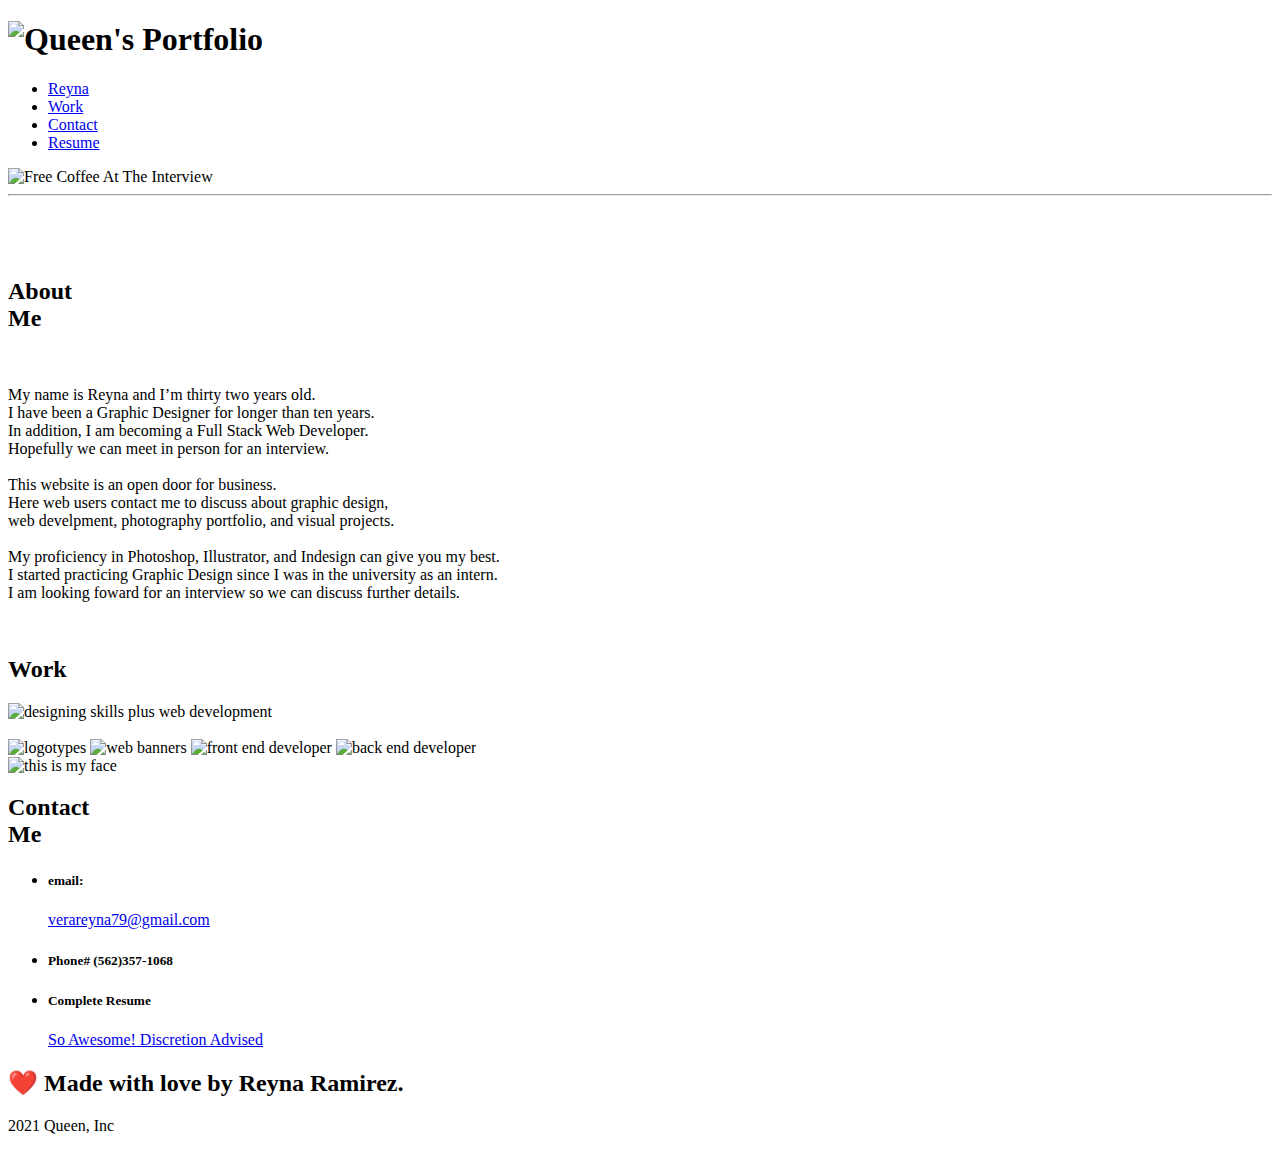
==== index.html @ 8bee8dd1 "index.html" ====
<!DOCTYPE html>
<html lang="en">
    <head>
    <meta charset="UTF-8" />
    <meta name="viewport" content="width=device-width, initial-scale=1.0" />
    
    <title id=#reyna>Queen</title>
    <link rel="stylesheet" href="../queen_v1/assets/css/style.css" />
</head>


<body>

  <!--HEADER START -->

    <header>
    <h1 class= "homepage-bTn"><img src="../queen_v1/assets/images/queen-homepage.png" alt="Queen's Portfolio"></h1>
    <nav class="home-navigation">
        <ul>
          <li>
            <a href="#reyna">Reyna</a></li>
          <li>
            <a href="#work">Work</a></li>
          <li>
            <a href="#contact">Contact</a></li>
          <li>
            <a href="#resume">Resume</a></li>
        </ul>
      </nav>
    </header>

  <!-- HERO START --> 

<section class="hero">
    <div class="hero">
    <img src="../queen_v1/assets/images/hero-image.gif" alt="Free Coffee At The Interview" />
</section>

    <hr class="under-line" />
    <br />
    <br />
    <br />

<!-- NAV 1 START - ABOUT ME --> 

<div class="whole">
   <section id="reyna", class="myself-container">
      <h2 class="nav1">About<br/>
                       Me</h2><br />

      <div class="vl" class="vl1"></div>

     <p class="short-bio">My name is Reyna and I’m thirty two years old. <br/>
                     I have been a Graphic Designer for longer than ten years. <br/>
                     In addition, I am becoming a Full Stack Web Developer.<br/>
                     Hopefully we can meet in person for an interview.<br/>
                    <br />
                     This website is an open door for business.<br/>
                     Here web users contact me to discuss about graphic design,<br/>
                     web develpment, photography portfolio, and visual projects.<br />
                    <br />
                    My proficiency in Photoshop, Illustrator, and Indesign can give you my best.<br />
                     I started practicing Graphic Design since I was in the university as an intern.<br />
                     I am looking foward for an interview so we can discuss further details. <br />
                     
                  </p>
   </section>
   <br />

<!-- NAV 2 START - WORK --> 


<section id="work", class="work-container">
  <h2 class="nav2">Work</h2>
  
  <div class="vl" class="vl1" class="larger"></div>

  
  <div>
    <img class="box1" src="assets/images/vertical-box1_526_800.jpg" alt="designing skills plus web development" />
    </div> 
</section>

<br />

<article class="work-container-2">  

<section class="more-work">
    <img class="child-top-1" src="../queen_v1/assets/images/one-quater-263-209-cyan.jpg" alt="logotypes" />
    <img class="child-top-2" src="../queen_v1/assets/images/one-quater-263-209-magenta.jpg" alt="web banners" />
    <img class="child-down-3" src="../queen_v1/assets/images/one-quater-263-209-yellow.jpg" alt="front end developer" />
    <img class="child-down-4" src="../queen_v1/assets/images/one-quater-263-209-black.jpg" alt="back end developer" />
  </section> 
</article>
  

<!-- NAV 3 START - CONTACT --> 

<section id="contact", class="contact-container">
   
  <img class="myself" src="assets/images/pic-myself.jpg" alt="this is my face" />

  <h2 class="nav3">Contact<br/>
                   Me</h2>

   <div class="vl" class="vl1"></div>
     
  <ul class="external-links">
  <li class="email">
    <h5>email:</h5>
    <a href="malito:verareyna79@gmail.com">verareyna79@gmail.com</a></li>
  <li>
    <h5>Phone# (562)357-1068 </h5>
  <li>
    <h5>Complete Resume</h5>
    <a href="https://drive.google.com/file/d/1cdN1uK0n1jXlLoWqoaRYTvyZoxxU6PkK/view?usp=sharing" target="_blank">So Awesome! Discretion Advised</a link></li>
  </ul>
</section>


<!-- FOOTER START --> 

<footer id="resume">
  <div class="love">
    <h2>❤️ Made with love by Reyna Ramirez.</h2>
    <p class=>2021 Queen, Inc</p>
  </div>

</footer>
</body>
</html>
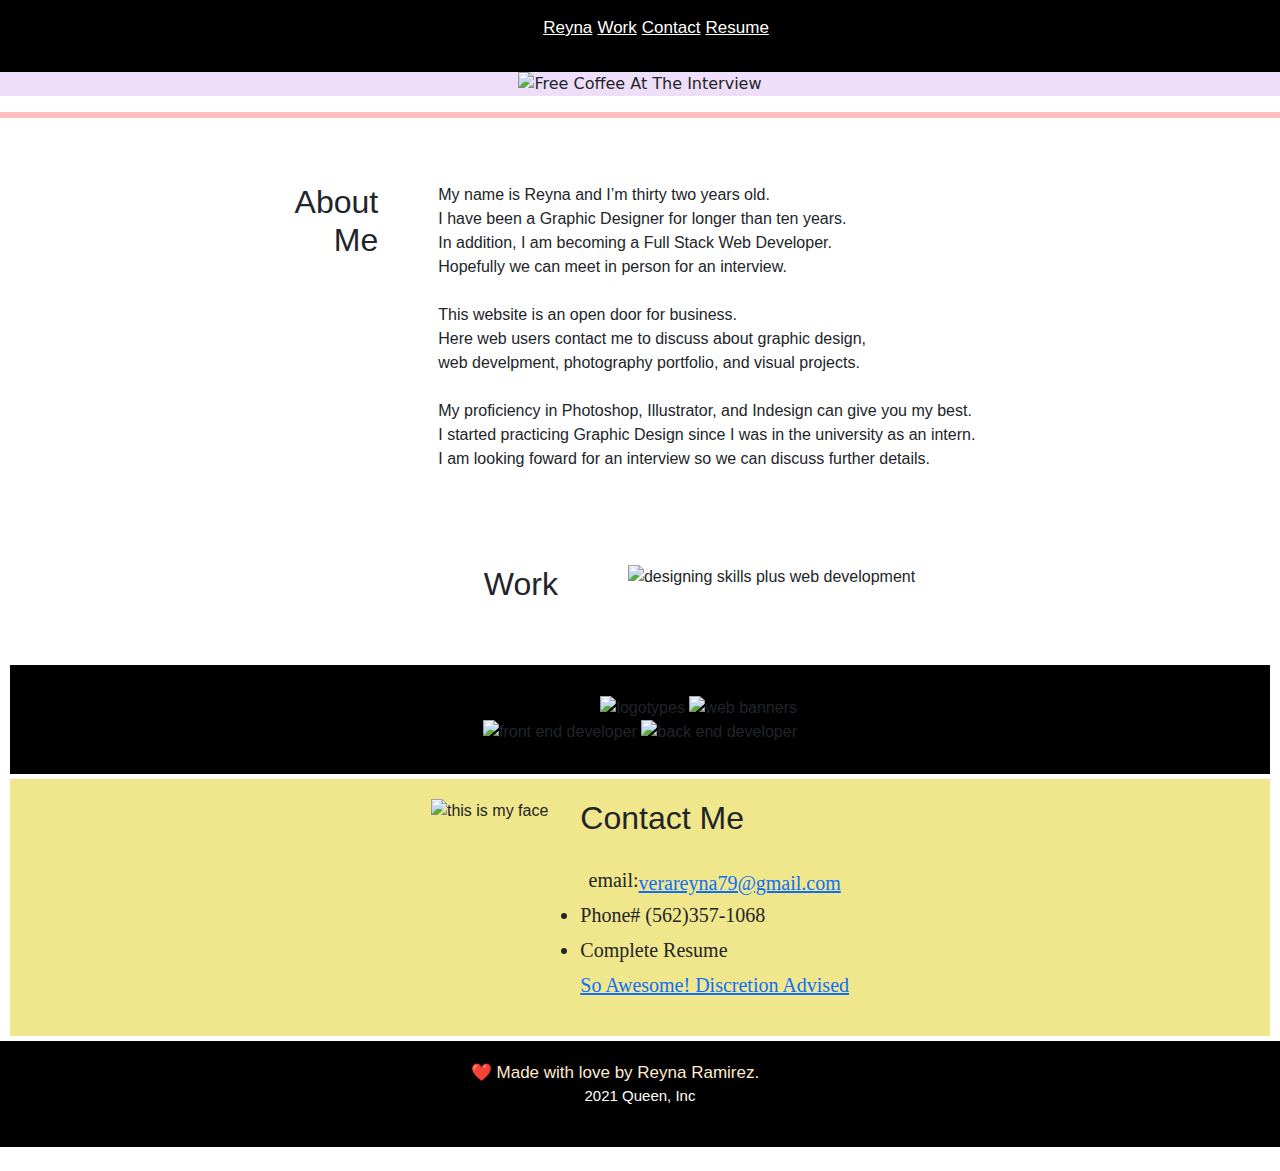
==== commit 14e35e33: "bootstrap" ====
--- a/index.html
+++ b/index.html
@@ -3,9 +3,12 @@
     <head>
     <meta charset="UTF-8" />
     <meta name="viewport" content="width=device-width, initial-scale=1.0" />
-    
-    <title id=#reyna>Queen</title>
-    <link rel="stylesheet" href="../queen_v1/assets/css/style.css" />
+   
+    <title id=#reyna class="container-title">Queen</title>
+
+
+    <link rel="stylesheet" href="https://cdn.jsdelivr.net/npm/bootstrap@5.0.1/dist/css/bootstrap.min.css" integrity="undefined" crossorigin="anonymous">
+    <link rel="stylesheet" href="./assets/css/style.css" />
 </head>
 
 
@@ -14,41 +17,46 @@
   <!--HEADER START -->
 
     <header>
-    <h1 class= "homepage-bTn"><img src="../queen_v1/assets/images/queen-homepage.png" alt="Queen's Portfolio"></h1>
-    <nav class="home-navigation">
+
+      <nav class="container home-navigation">
+
         <ul>
           <li>
             <a href="#reyna">Reyna</a></li>
+            <span>  </span>
           <li>
             <a href="#work">Work</a></li>
+            <span>  </span>
           <li>
             <a href="#contact">Contact</a></li>
+            <span>  </span>
           <li>
             <a href="#resume">Resume</a></li>
+            <span>  </span>
         </ul>
       </nav>
     </header>
 
   <!-- HERO START --> 
 
-<section class="hero">
+<section class="container-hero">
     <div class="hero">
-    <img src="../queen_v1/assets/images/hero-image.gif" alt="Free Coffee At The Interview" />
+    <img src="./assets/images/hero-image.gif" alt="Free Coffee At The Interview" />
 </section>
 
-    <hr class="under-line" />
+    <hr class="container-under-line" />
     <br />
-    <br />
-    <br />
+
 
 <!-- NAV 1 START - ABOUT ME --> 
 
-<div class="whole">
+
+<div class="container-whole">
    <section id="reyna", class="myself-container">
       <h2 class="nav1">About<br/>
                        Me</h2><br />
 
-      <div class="vl" class="vl1"></div>
+      <!-- <div class="vl" class="vl1"></div> -->
 
      <p class="short-bio">My name is Reyna and I’m thirty two years old. <br/>
                      I have been a Graphic Designer for longer than ten years. <br/>
@@ -73,47 +81,55 @@
 <section id="work", class="work-container">
   <h2 class="nav2">Work</h2>
   
-  <div class="vl" class="vl1" class="larger"></div>
+  <!-- <div class="vl" class="vl1" class="larger"></div> -->
 
   
   <div>
-    <img class="box1" src="assets/images/vertical-box1_526_800.jpg" alt="designing skills plus web development" />
+    <img class="box1" src="./assets/images/vertical-box1_526_800.jpg"alt="designing skills plus web development" />
     </div> 
 </section>
 
 <br />
 
-<article class="work-container-2">  
 
-<section class="more-work">
-    <img class="child-top-1" src="../queen_v1/assets/images/one-quater-263-209-cyan.jpg" alt="logotypes" />
-    <img class="child-top-2" src="../queen_v1/assets/images/one-quater-263-209-magenta.jpg" alt="web banners" />
-    <img class="child-down-3" src="../queen_v1/assets/images/one-quater-263-209-yellow.jpg" alt="front end developer" />
-    <img class="child-down-4" src="../queen_v1/assets/images/one-quater-263-209-black.jpg" alt="back end developer" />
+
+<div class="work-container-2">  
+
+<section class="container-more-work">
+    <img class="child-top-1" src="./assets/images/one-quater-263-209-cyan.jpg" alt="logotypes" /> 
+    <img class="child-top-2" src="./assets/images/one-quater-263-209-magenta.jpg" alt="web banners" /> <br>
+    <img class="child-down-3" src="./assets/images/one-quater-263-209-yellow.jpg" alt="front end developer" /> 
+    <img class="child-down-4" src="./assets/images/one-quater-263-209-black.jpg" alt="back end developer" /> <br>
   </section> 
-</article>
+</div>
   
 
 <!-- NAV 3 START - CONTACT --> 
 
-<section id="contact", class="contact-container">
+<section id="contact", class="container-contact">
    
-  <img class="myself" src="assets/images/pic-myself.jpg" alt="this is my face" />
+  <img class="container-myself" src="./assets/images/pic-myself.jpg" alt="this is my face" width="100%" height="100%"/>
 
-  <h2 class="nav3">Contact<br/>
-                   Me</h2>
+  <br>
+  <br>
 
-   <div class="vl" class="vl1"></div>
+   <!-- <div class="container-vl" class="vl1"></div> -->
+
      
-  <ul class="external-links">
-  <li class="email">
+  <ul class="container-external-links">
+
+    <h2 class="container-nav3">Contact Me</h2>
+    <br>
+    <br>
+  <li class="container-email">
     <h5>email:</h5>
-    <a href="malito:verareyna79@gmail.com">verareyna79@gmail.com</a></li>
-  <li>
+    
+    <a href="malito:verareyna79@gmail.com" id="email" class="text-email" alt="verareyna79@gmail.com">verareyna79@gmail.com</a></li>
+  <li class="container-phone">
     <h5>Phone# (562)357-1068 </h5>
-  <li>
+  <li class="container-resume">
     <h5>Complete Resume</h5>
-    <a href="https://drive.google.com/file/d/1cdN1uK0n1jXlLoWqoaRYTvyZoxxU6PkK/view?usp=sharing" target="_blank">So Awesome! Discretion Advised</a link></li>
+    <a href="https://drive.google.com/file/d/1cdN1uK0n1jXlLoWqoaRYTvyZoxxU6PkK/view?usp=sharing" alt="View complete resume" class="text-email" target="_blank">So Awesome! Discretion Advised</a link></li>
   </ul>
 </section>
 
@@ -121,11 +137,11 @@
 <!-- FOOTER START --> 
 
 <footer id="resume">
-  <div class="love">
-    <h2>❤️ Made with love by Reyna Ramirez.</h2>
-    <p class=>2021 Queen, Inc</p>
+  <div >
+    <h2 class="love">❤️ Made with love by Reyna Ramirez.</h2>
+    <p class="love-p">2021 Queen, Inc</p>
   </div>
 
 </footer>
 </body>
-</html>+</html>
--- a/assets/css/style.css
+++ b/assets/css/style.css
@@ -0,0 +1,227 @@
+* {
+    margin: 0;
+}
+
+/* TITLE */
+
+
+/* HEADER START */
+
+.container {
+    display: flex;
+    justify-content: center;
+}
+
+header {
+    padding: 15px 0;
+    background-color: black;
+    display: flex;
+    justify-content: center;
+}
+
+
+header nav ul li {
+    display: inline;
+    justify-content: center;
+}
+
+li {
+    justify-content: space-between;
+}
+
+header nav ul li a {
+    color: white;
+    font-family: Verdana, "Geneva", Tahoma, sans-serif;
+    font-size: 17px;
+}
+
+
+/* HERO START */
+
+.container-hero {
+    display: flex;
+    justify-content: center;
+    background-color: #efdef9;
+}
+
+.hero img {
+    width: 100%;
+    display: flex;
+    justify-content: center;
+}
+
+/* HERO UNDER LINE START */
+
+.container-under-line, .hr {
+    border: solid 3px red;
+    display: flex;
+    justify-content: center;
+    width: 100%;
+    
+}
+
+/* BODY / REYNA START */
+
+.container-whole{
+    display: flex;
+    justify-content: center;
+    
+}
+.container-whole, 
+h2, 
+.nav1 { 
+    /* font-size: 45px; */
+    text-align: right;
+    display: inline;
+    font-family: Arial, Helvetica, sans-serif;
+    margin-right: 50px;
+}
+
+.myself-container, .work-container, .work-container-2, .container-contact{
+    padding: 20px;
+    display: flex;
+    justify-content: center;
+    margin: 5px 10px 5px 10px;
+}
+
+
+.short-bio, p {
+    /* font-size: 20px; */
+    /* font-style: normal; */
+    /* display: flex; */
+    margin: 0px 10px 20px 10px;
+    justify-content: center;
+    text-align: left;
+    font-family: Verdana, "Geneva", Tahoma, sans-serif;
+
+}
+
+/* WORK START */
+
+  .img, .box1 {
+      width: 100%;
+      margin: 30px, 10px, 20px;
+      display: flex;
+      justify-content: center;
+  }
+
+  .nav2, .h2 {
+      margin-left: 119px;
+      margin-right: 70px;
+      font-family: Verdana, "Geneva", Tahoma, sans-serif;
+    }
+  
+  .work-container, .container-vl {
+      height: 100%;
+
+  }
+
+/* WORK START 2 */
+
+.work-container-2 {
+    background-color: black;
+    padding: 30px;
+    display: flex;
+    justify-content: center;
+}
+
+
+/* CONTACT START */
+
+.container-contact {
+     background-color: khaki;
+     display: flex;
+     justify-content: center;
+     height: auto;
+ }
+
+ .container-myself {
+    width: auto;
+    display: flex;
+    justify-content: center;
+}
+
+
+ .container-external-links, .ul {
+     font-family: Georgia, 'Times New Roman', Times, serif;
+     font-size: 20px;
+     text-align: left;
+ }
+
+.container-email {
+    display: flex;
+    justify-content: center;
+}
+
+/* FOOTER START */
+
+footer {
+    
+    display: flex;
+    justify-content: center;
+    text-align: center;
+    padding: 20px 0;
+    background-color: black;
+
+}
+.love {
+    color: blanchedalmond;
+    margin: 0, 30px;
+    font-family: Verdana, "Geneva", Tahoma, sans-serif;
+    font-size: 17px;
+}
+
+.love-p {
+    color: white;
+    font-size: 15px;
+    display: flex;
+    justify-content: center;
+}
+
+
+
+         
+    
+/* MEDIA QUERY FOR MOBILE PHONES AND SMALLER */
+@media screen and (max-width: 600px) {
+
+    section, 
+    .container-more-work {
+
+    display: block;
+    justify-content: center;
+    }
+}
+
+/* MEDIA QUERY FOR MOBILE PHONES AND SMALLER */
+@media screen and (max-width: 500px) {
+
+   .container-whole {
+    text-align: center;
+    }
+}
+
+@media screen and (max-width: 310px) {
+
+    body
+    .container-whole,
+    .work-container,
+    .work-container-2,
+    .container-contact,
+    .container-external-links {
+
+     display: block;
+     justify-content: center;
+     }
+
+     h2,
+     .nav1 {
+         display: block;
+         justify-content: center;
+     }
+
+     .container-myself {
+         display: block;
+         justify-content: center;
+     }
+ }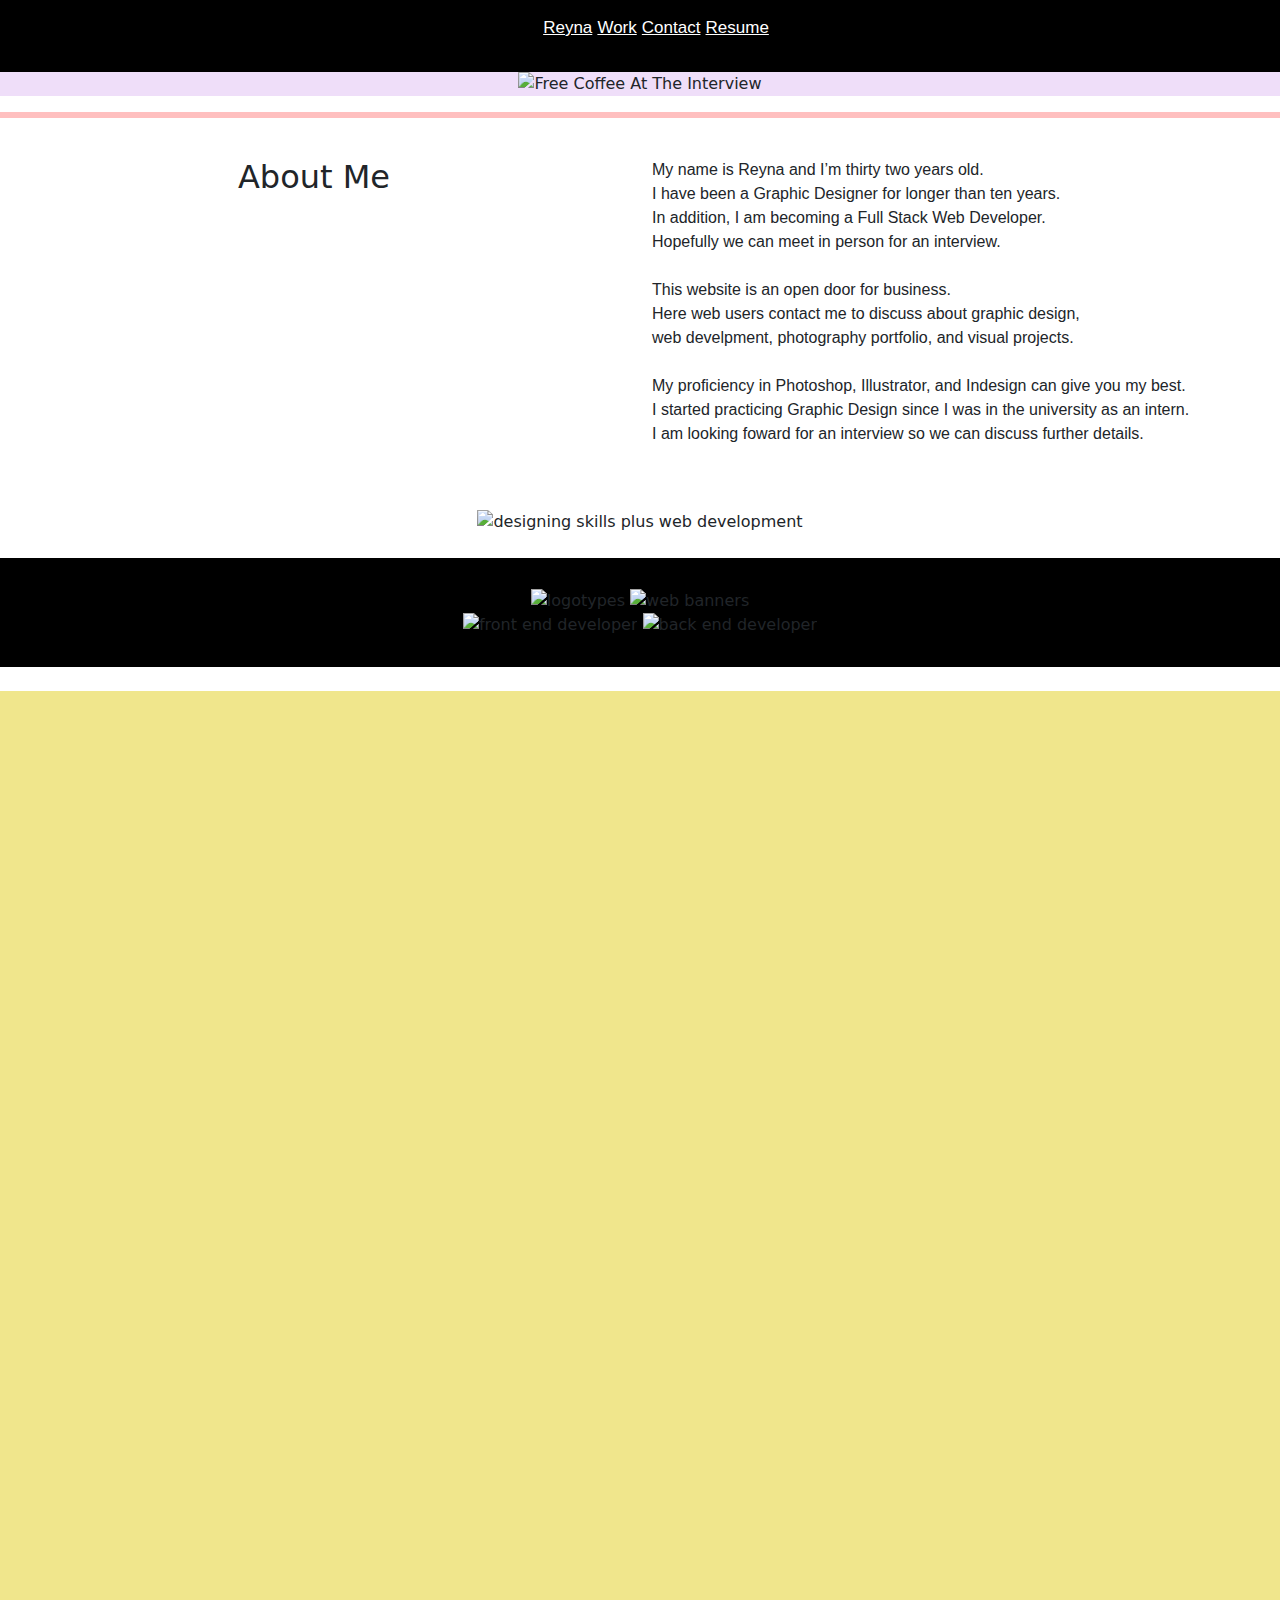
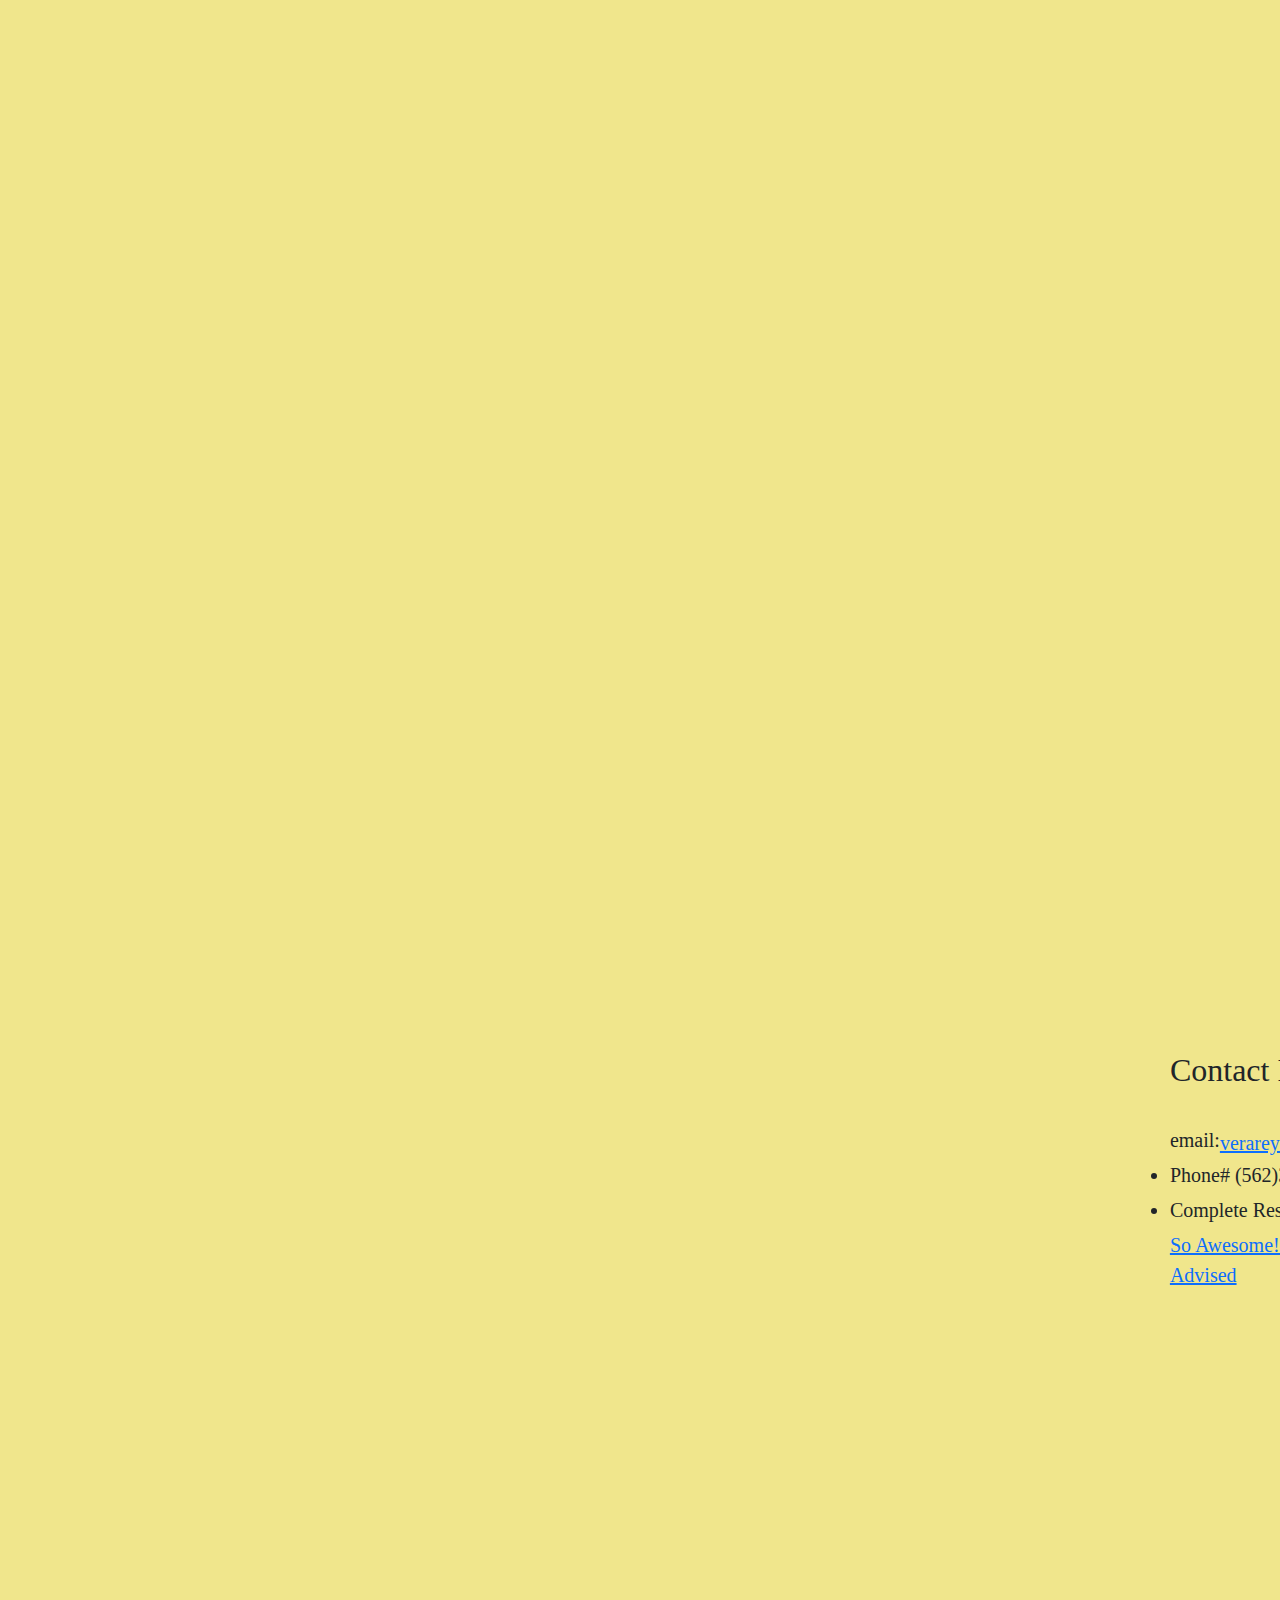
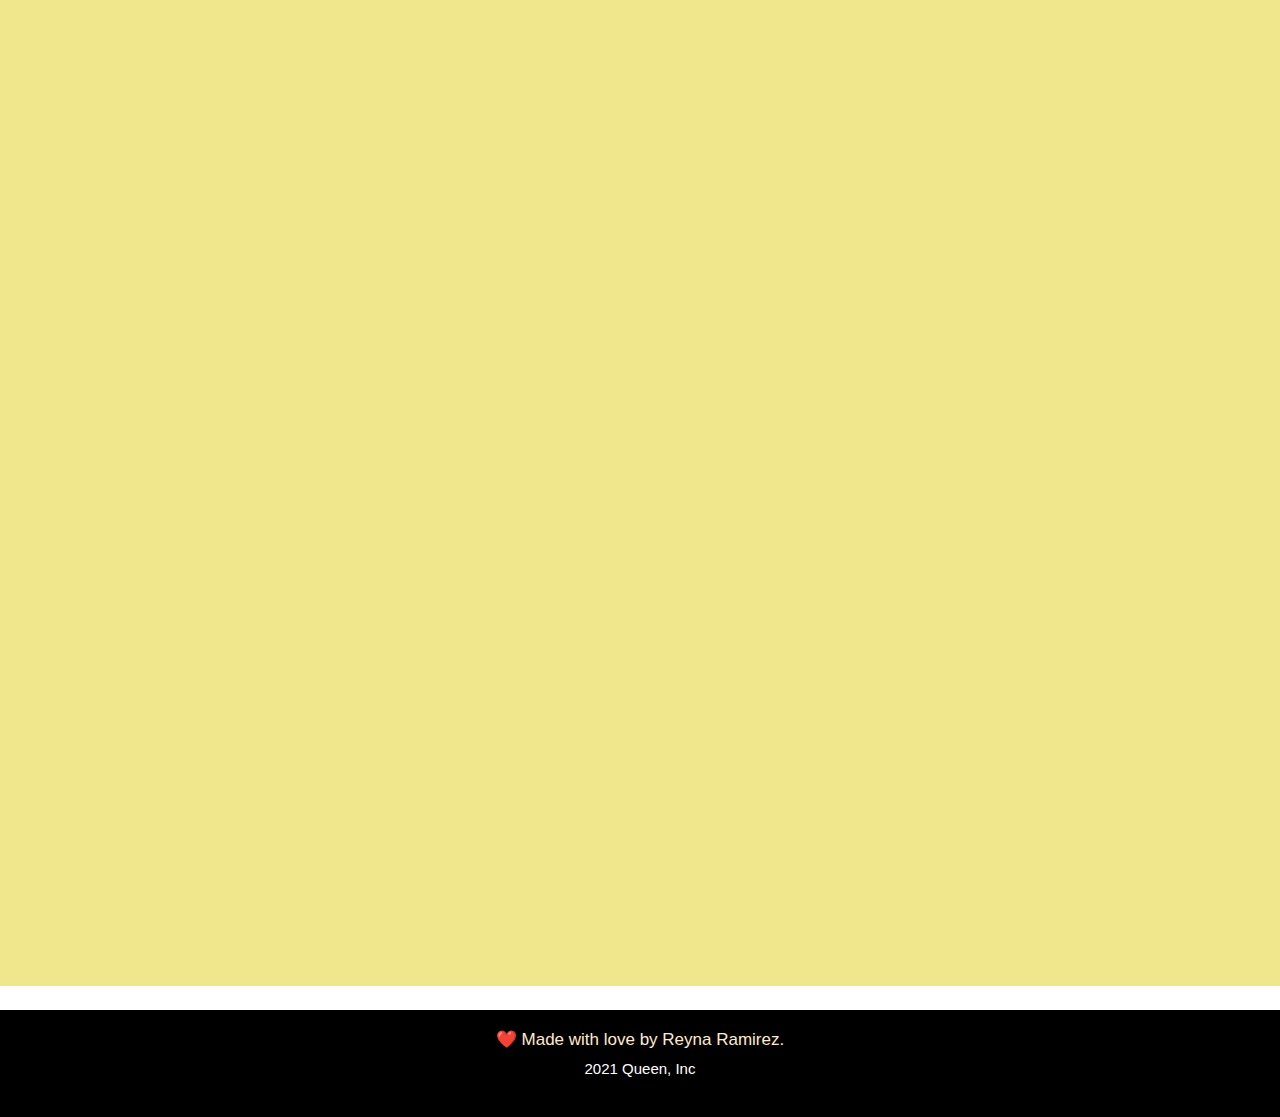
==== commit 573c8dce: "style.css" ====
--- a/index.html
+++ b/index.html
@@ -1,14 +1,16 @@
 <!DOCTYPE html>
 <html lang="en">
-    <head>
-    <meta charset="UTF-8" />
-    <meta name="viewport" content="width=device-width, initial-scale=1.0" />
-   
-    <title id=#reyna class="container-title">Queen</title>
+
+<head>
+  <meta charset="UTF-8" />
+  <meta name="viewport" content="width=device-width, initial-scale=1.0" />
+
+  <title id=#reyna class="container-title">Queen</title>
 
 
-    <link rel="stylesheet" href="https://cdn.jsdelivr.net/npm/bootstrap@5.0.1/dist/css/bootstrap.min.css" integrity="undefined" crossorigin="anonymous">
-    <link rel="stylesheet" href="./assets/css/style.css" />
+  <link rel="stylesheet" href="https://cdn.jsdelivr.net/npm/bootstrap@5.0.1/dist/css/bootstrap.min.css"
+    integrity="undefined" crossorigin="anonymous">
+  <link rel="stylesheet" href="./assets/css/style.css" />
 </head>
 
 
@@ -16,132 +18,165 @@
 
   <!--HEADER START -->
 
-    <header>
+  <header>
 
-      <nav class="container home-navigation">
+    <nav class="container home-navigation">
 
-        <ul>
-          <li>
-            <a href="#reyna">Reyna</a></li>
-            <span>  </span>
-          <li>
-            <a href="#work">Work</a></li>
-            <span>  </span>
-          <li>
-            <a href="#contact">Contact</a></li>
-            <span>  </span>
-          <li>
-            <a href="#resume">Resume</a></li>
-            <span>  </span>
-        </ul>
-      </nav>
-    </header>
+      <ul>
+        <li>
+          <a href="#reyna">Reyna</a>
+        </li>
+        <span> </span>
+        <li>
+          <a href="#work">Work</a>
+        </li>
+        <span> </span>
+        <li>
+          <a href="#contact">Contact</a>
+        </li>
+        <span> </span>
+        <li>
+          <a href="#resume">Resume</a>
+        </li>
+        <span> </span>
+      </ul>
+    </nav>
+  </header>
 
-  <!-- HERO START --> 
+  <!-- HERO START -->
 
-<section class="container-hero">
+  <section class="container-hero">
     <div class="hero">
-    <img src="./assets/images/hero-image.gif" alt="Free Coffee At The Interview" />
-</section>
+      <img src="./assets/images/hero-image.gif" alt="Free Coffee At The Interview" />
+  </section>
 
-    <hr class="container-under-line" />
+  <hr class="container-under-line" />
+
+  <br>
+
+  <!-- NAV 1 START - ABOUT ME -->
+
+
+  <div class="container-whole">
+    <section id="reyna" , class="row myself-container">
+      <div class="col">
+        <h2 class="nav1">About Me</h2><br />
+      </div>
+
+      <!-- <div class="vl" class="vl1"></div> -->
+      <div class="col">
+        <p class="short-bio">My name is Reyna and I’m thirty two years old. <br />
+          I have been a Graphic Designer for longer than ten years. <br />
+          In addition, I am becoming a Full Stack Web Developer.<br />
+          Hopefully we can meet in person for an interview.<br />
+          <br />
+          This website is an open door for business.<br />
+          Here web users contact me to discuss about graphic design,<br />
+          web develpment, photography portfolio, and visual projects.<br />
+          <br />
+          My proficiency in Photoshop, Illustrator, and Indesign can give you my best.<br />
+          I started practicing Graphic Design since I was in the university as an intern.<br />
+          I am looking foward for an interview so we can discuss further details. <br />
+
+        </p>
+      </div>
+    </section>
+
+    <br>
+    <br />
+
+    <!-- NAV 2 START - WORK -->
+
+
+    <div class="container">
+      <div class="row">
+        <div class="col">
+
+          <img class="nav2" src="./assets/images/vertical-box1_526_800.jpg" alt="designing skills plus web development"
+            width="100%" />
+
+        </div>
+      </div>
+    </div>
+
+
     <br />
 
 
-<!-- NAV 1 START - ABOUT ME --> 
+    <div id="work" class="work-container-2">
+
+      <section class="col container-more-work">
+        <img class="child-top-1" src="./assets/images/one-quater-263-209-cyan.jpg" alt="logotypes" />
+        <img class="child-top-2" src="./assets/images/one-quater-263-209-magenta.jpg" alt="web banners" /> <br>
+        <img class="child-down-3" src="./assets/images/one-quater-263-209-yellow.jpg" alt="front end developer" />
+        <img class="child-down-4" src="./assets/images/one-quater-263-209-black.jpg" alt="back end developer" /> <br>
+      </section>
+    </div>
+
+    </br>
+
+    <!-- NAV 3 START - CONTACT -->
 
 
-<div class="container-whole">
-   <section id="reyna", class="myself-container">
-      <h2 class="nav1">About<br/>
-                       Me</h2><br />
+    <!-- <div class="container">
+  <div class="row">
+    <div class="col">
+      1 of 2
+    </div>
+    <div class="col">
+      2 of 2
+    </div>
+  </div> -->
 
-      <!-- <div class="vl" class="vl1"></div> -->
+    <div class="container container-contact">
+      <div class="row">
+        <div class="col">
+          <section id="contact" class="container-contact">
 
-     <p class="short-bio">My name is Reyna and I’m thirty two years old. <br/>
-                     I have been a Graphic Designer for longer than ten years. <br/>
-                     In addition, I am becoming a Full Stack Web Developer.<br/>
-                     Hopefully we can meet in person for an interview.<br/>
-                    <br />
-                     This website is an open door for business.<br/>
-                     Here web users contact me to discuss about graphic design,<br/>
-                     web develpment, photography portfolio, and visual projects.<br />
-                    <br />
-                    My proficiency in Photoshop, Illustrator, and Indesign can give you my best.<br />
-                     I started practicing Graphic Design since I was in the university as an intern.<br />
-                     I am looking foward for an interview so we can discuss further details. <br />
-                     
-                  </p>
-   </section>
-   <br />
+            <img class="col container-myself" src="./assets/images/pic-myself.jpg" alt="this is my face" width="100%" />
+        </div>
 
-<!-- NAV 2 START - WORK --> 
+        <br>
+        <br>
 
 
-<section id="work", class="work-container">
-  <h2 class="nav2">Work</h2>
-  
-  <!-- <div class="vl" class="vl1" class="larger"></div> -->
+        <!-- <div class="container-vl" class="vl1"></div> -->
 
-  
-  <div>
-    <img class="box1" src="./assets/images/vertical-box1_526_800.jpg"alt="designing skills plus web development" />
-    </div> 
-</section>
+        <div class="col">
+          <ul class="container-external-links">
 
-<br />
+            <h2 class="container-nav3">Contact Me</h2>
+            <br>
+            <li class="container-email">
+              <h5>email:</h5>
 
+              <a href="malito:verareyna79@gmail.com" id="email" class="text-email"
+                alt="verareyna79@gmail.com">verareyna79@gmail.com</a>
+            </li>
+            <li class="container-phone">
+              <h5>Phone# (562)357-1068 </h5>
+            <li class="container-resume">
+              <h5>Complete Resume</h5>
+              <a href="https://drive.google.com/file/d/1cdN1uK0n1jXlLoWqoaRYTvyZoxxU6PkK/view?usp=sharing"
+                alt="View complete resume" class="text-email" target="_blank">So Awesome! Discretion Advised</a link>
+            </li>
+          </ul>
+        </div>
+        </section>
+      </div>
+    </div>
 
+    </br>
 
-<div class="work-container-2">  
+    <!-- FOOTER START -->
 
-<section class="container-more-work">
-    <img class="child-top-1" src="./assets/images/one-quater-263-209-cyan.jpg" alt="logotypes" /> 
-    <img class="child-top-2" src="./assets/images/one-quater-263-209-magenta.jpg" alt="web banners" /> <br>
-    <img class="child-down-3" src="./assets/images/one-quater-263-209-yellow.jpg" alt="front end developer" /> 
-    <img class="child-down-4" src="./assets/images/one-quater-263-209-black.jpg" alt="back end developer" /> <br>
-  </section> 
-</div>
-  
+    <footer id="resume">
+      <div>
+        <h2 class="love">❤️ Made with love by Reyna Ramirez.</h2>
+        <p class="love-p">2021 Queen, Inc</p>
+      </div>
 
-<!-- NAV 3 START - CONTACT --> 
+    </footer>
+</body>
 
-<section id="contact", class="container-contact">
-   
-  <img class="container-myself" src="./assets/images/pic-myself.jpg" alt="this is my face" width="100%" height="100%"/>
-
-  <br>
-  <br>
-
-   <!-- <div class="container-vl" class="vl1"></div> -->
-
-     
-  <ul class="container-external-links">
-
-    <h2 class="container-nav3">Contact Me</h2>
-    <br>
-    <br>
-  <li class="container-email">
-    <h5>email:</h5>
-    
-    <a href="malito:verareyna79@gmail.com" id="email" class="text-email" alt="verareyna79@gmail.com">verareyna79@gmail.com</a></li>
-  <li class="container-phone">
-    <h5>Phone# (562)357-1068 </h5>
-  <li class="container-resume">
-    <h5>Complete Resume</h5>
-    <a href="https://drive.google.com/file/d/1cdN1uK0n1jXlLoWqoaRYTvyZoxxU6PkK/view?usp=sharing" alt="View complete resume" class="text-email" target="_blank">So Awesome! Discretion Advised</a link></li>
-  </ul>
-</section>
-
-
-<!-- FOOTER START --> 
-
-<footer id="resume">
-  <div >
-    <h2 class="love">❤️ Made with love by Reyna Ramirez.</h2>
-    <p class="love-p">2021 Queen, Inc</p>
-  </div>
-
-</footer>
-</body>
-</html>
+</html>--- a/assets/css/style.css
+++ b/assets/css/style.css
@@ -60,37 +60,27 @@
     
 }
 
+.container-whole,
+.nav1 {
+    display: block;
+    text-align: center;
+}
+
 /* BODY / REYNA START */
 
-.container-whole{
-    display: flex;
-    justify-content: center;
-    
-}
-.container-whole, 
-h2, 
-.nav1 { 
-    /* font-size: 45px; */
-    text-align: right;
-    display: inline;
-    font-family: Arial, Helvetica, sans-serif;
-    margin-right: 50px;
-}
-
-.myself-container, .work-container, .work-container-2, .container-contact{
-    padding: 20px;
-    display: flex;
-    justify-content: center;
-    margin: 5px 10px 5px 10px;
+
+
+.work-container, 
+.work-container-2, 
+.container-contact{
+    display: flex;
+    justify-content: center;
+    /* margin: 5px 10px 5px 10px; */
 }
 
 
 .short-bio, p {
-    /* font-size: 20px; */
-    /* font-style: normal; */
-    /* display: flex; */
-    margin: 0px 10px 20px 10px;
-    justify-content: center;
+
     text-align: left;
     font-family: Verdana, "Geneva", Tahoma, sans-serif;
 
@@ -98,23 +88,13 @@
 
 /* WORK START */
 
-  .img, .box1 {
-      width: 100%;
-      margin: 30px, 10px, 20px;
+  .container-artwork1 {
+      /* width: 100%;
+      margin: 30px, 10px, 20px; */
       display: flex;
       justify-content: center;
   }
 
-  .nav2, .h2 {
-      margin-left: 119px;
-      margin-right: 70px;
-      font-family: Verdana, "Geneva", Tahoma, sans-serif;
-    }
-  
-  .work-container, .container-vl {
-      height: 100%;
-
-  }
 
 /* WORK START 2 */
 
@@ -133,6 +113,7 @@
      display: flex;
      justify-content: center;
      height: auto;
+     padding: 100%;
  }
 
  .container-myself {
@@ -178,12 +159,60 @@
     justify-content: center;
 }
 
-
-
+/* MEDIA QUERY FOR SMALLER DESKTOP SCREENS AND SMALLER */
+    /* this will be applied on any screen smaller than 980px */
+
+    /* @media screen and (max-width: 980px) {
+        .header, .footer {
+          padding-bottom: 0;
+          justify-content: center;
+        }
+      
+        header nav ul li a {
+          font-size: 20px;
+        }
+      
+
+        footer h2, footer div {
+          text-align: center;
+          width: 100%;
+        }
          
+        .work-container-2, .contact-container {
+          display: flex;
+          justify-content: center;
+        }
+
+        .more-work, .img {
+            width: 100%;
+            display: flex;
+            justify-content: center;
+            box-sizing: border-box;
+        }
+        
+        .child-top-1, .child-top-2, .child-down-3, .child-down-4 {
+            width: 25%;
+            display: flex;
+            justify-content: center;
+        }
+    
+        .contact-container  {
+            padding: 0;
+            display: flex;
+            justify-content: center;
+        }
+
+
+        .nav3, .h2 {
+            font-size: 45px;
+        }
+     */
+
+
+         
     
 /* MEDIA QUERY FOR MOBILE PHONES AND SMALLER */
-@media screen and (max-width: 600px) {
+/* @media screen and (max-width: 600px) {
 
     section, 
     .container-more-work {
@@ -191,27 +220,24 @@
     display: block;
     justify-content: center;
     }
-}
+} */
 
 /* MEDIA QUERY FOR MOBILE PHONES AND SMALLER */
-@media screen and (max-width: 500px) {
+/* @media screen and (max-width: 500px) {
 
    .container-whole {
+       display: block;
+       justify-content: center;
     text-align: center;
     }
-}
-
-@media screen and (max-width: 310px) {
-
-    body
-    .container-whole,
-    .work-container,
-    .work-container-2,
-    .container-contact,
-    .container-external-links {
-
+} */
+
+/* @media screen and (max-width: 310px) {
+
+    body {
      display: block;
      justify-content: center;
+     width: auto;
      }
 
      h2,
@@ -220,8 +246,9 @@
          justify-content: center;
      }
 
-     .container-myself {
+     .container-myself,
+     .container-external-links {
          display: block;
          justify-content: center;
      }
- }+ }} */